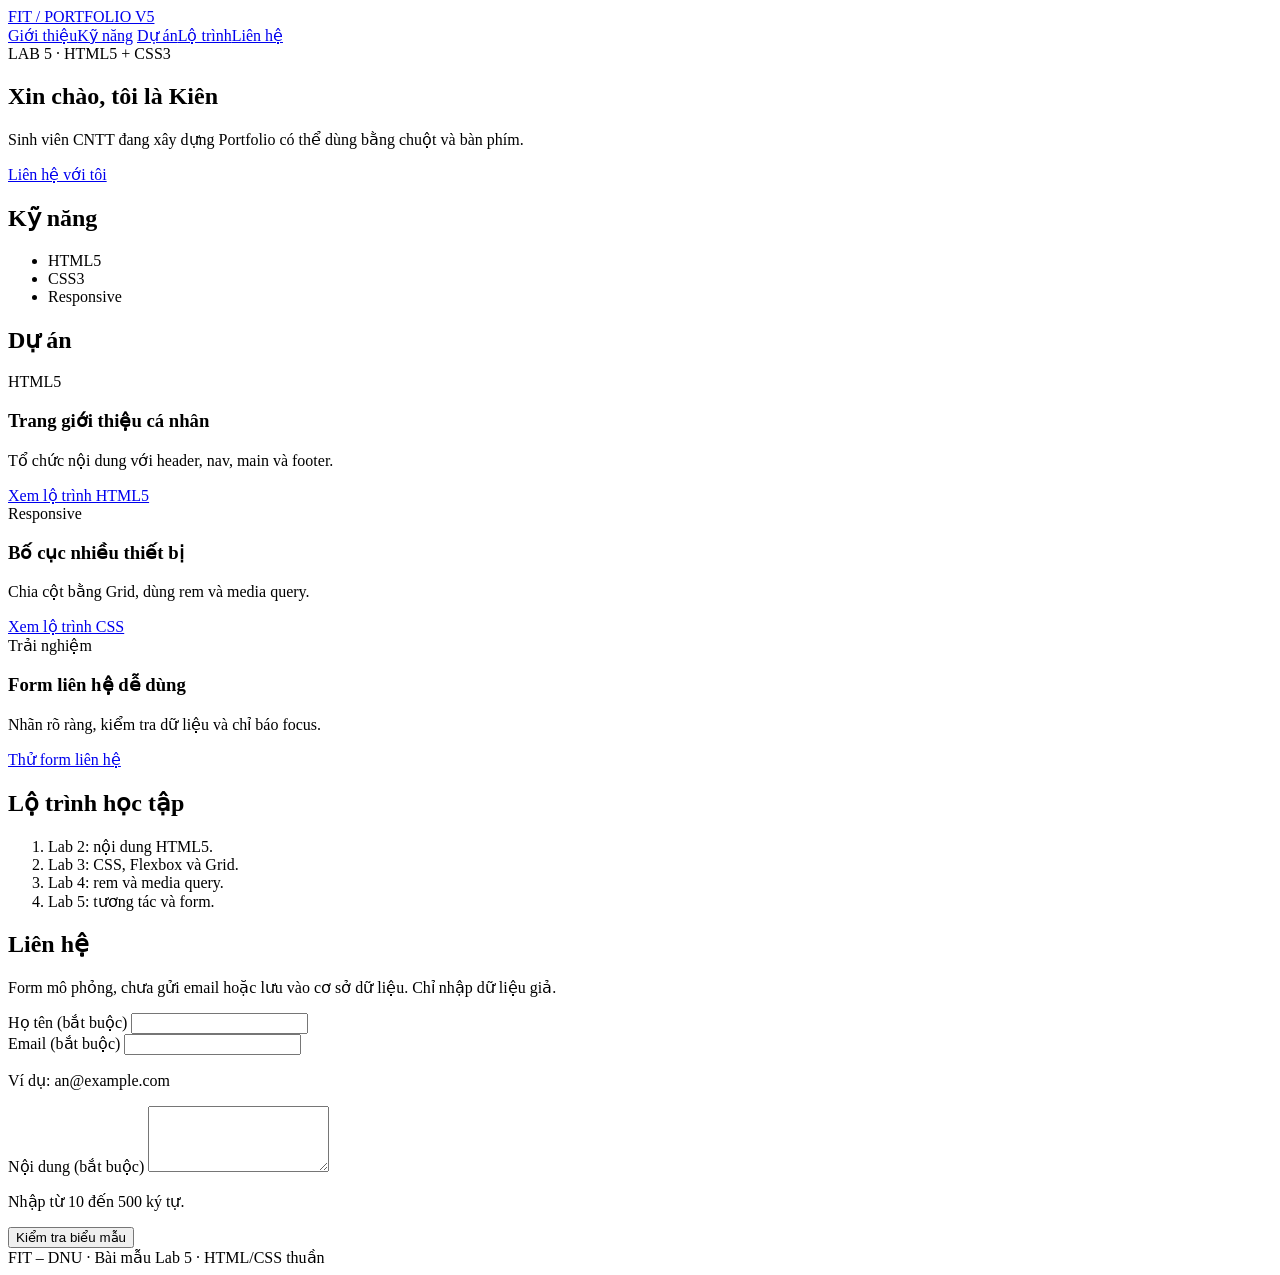
==== index.html @ 5f8643ca "Add files via upload" ====
<!doctype html>
<html lang="vi">

<head>
    <meta charset="utf-8">
    <meta name="viewport" content="width=device-width,initial-scale=1">
    <title>Lab 5 · Portfolio thực hành</title>
    <link rel="stylesheet" href="css/style.css">
</head>

<body>
    <header><a class="brand" href="#gioi-thieu">FIT / PORTFOLIO V5</a>
        <nav class="menu" aria-label="Điều hướng chính">
            <a href="#gioi-thieu">Giới thiệu</a><a href="#ky-nang">Kỹ năng</a>
            <a href="#du-an">Dự án</a><a href="#lo-trinh">Lộ trình</a><a href="#lien-he">Liên hệ</a>
        </nav>
    </header>
    <main>
        <section class="hero" id="gioi-thieu"><span>LAB 5 · HTML5 + CSS3</span>
            <h1>Xin chào, tôi là Kiên </nav></h1>
            <p>Sinh viên CNTT đang xây dựng Portfolio có thể dùng bằng chuột và bàn phím.</p>
            <a class="button" href="#lien-he">Liên hệ với tôi</a>
        </section>
        <section id="ky-nang">
            <h2>Kỹ năng</h2>
            <ul class="skills">
                <li>HTML5</li>
                <li>CSS3</li>
                <li>Responsive</li>
            </ul>
        </section>
        <section id="du-an">
            <h2>Dự án</h2>
            <div class="project-grid">
                <article class="card"><span class="tag">HTML5</span>
                    <h3>Trang giới thiệu cá nhân</h3>
                    <p>Tổ chức nội dung với header, nav, main và footer.</p><a href="#lo-trinh">Xem lộ trình HTML5</a>
                </article>
                <article class="card"><span class="tag">Responsive</span>
                    <h3>Bố cục nhiều thiết bị</h3>
                    <p>Chia cột bằng Grid, dùng rem và media query.</p><a href="#lo-trinh">Xem lộ trình CSS</a>
                </article>
                <article class="card"><span class="tag">Trải nghiệm</span>
                    <h3>Form liên hệ dễ dùng</h3>
                    <p>Nhãn rõ ràng, kiểm tra dữ liệu và chỉ báo focus.</p><a href="#lien-he">Thử form liên hệ</a>
                </article>
            </div>
        </section>
        <section id="lo-trinh">
            <h2>Lộ trình học tập</h2>
            <ol>
                <li>Lab 2: nội dung HTML5.</li>
                <li>Lab 3: CSS, Flexbox và Grid.</li>
                <li>Lab 4: rem và media query.</li>
                <li>Lab 5: tương tác và form.</li>
            </ol>
        </section>
        <section id="lien-he">
            <h2>Liên hệ</h2>
            <p>Form mô phỏng, chưa gửi email hoặc lưu vào cơ sở dữ liệu. Chỉ nhập dữ liệu giả.</p>
            <form action="ket-qua.html" method="get">
                <div class="form-field">
                    <label for="fullname">Họ tên (bắt buộc)</label><!-- 4.1 -->
                    <input id="fullname" name="fullname" type="text" autocomplete="name" required
                        minlength="2"><!-- 4.4 -->
                </div>
                <div class="form-field"><label for="email">Email (bắt buộc)</label>
                    <input id="email" name="email" type="email" autocomplete="email" required
                        aria-describedby="email-help"><!-- 4.2; 4.3 -->
                    <p class="help" id="email-help">Ví dụ: an@example.com</p>
                </div>
                <div class="form-field"><label for="message">Nội dung (bắt buộc)</label>
                    <textarea id="message" name="message" rows="4" required minlength="10" maxlength="50"
                        aria-describedby="message-help"></textarea><!-- 4.5; 4.6; 4.7 -->
                    <p class="help" id="message-help">Nhập từ 10 đến 500 ký tự.</p>
                </div>
                <button class="button" type="submit">Kiểm tra biểu mẫu</button><!-- 4.8 -->
            </form>
        </section>
    </main>
    <footer>FIT – DNU · Bài mẫu Lab 5 · HTML/CSS thuần</footer>
</body>

</html>
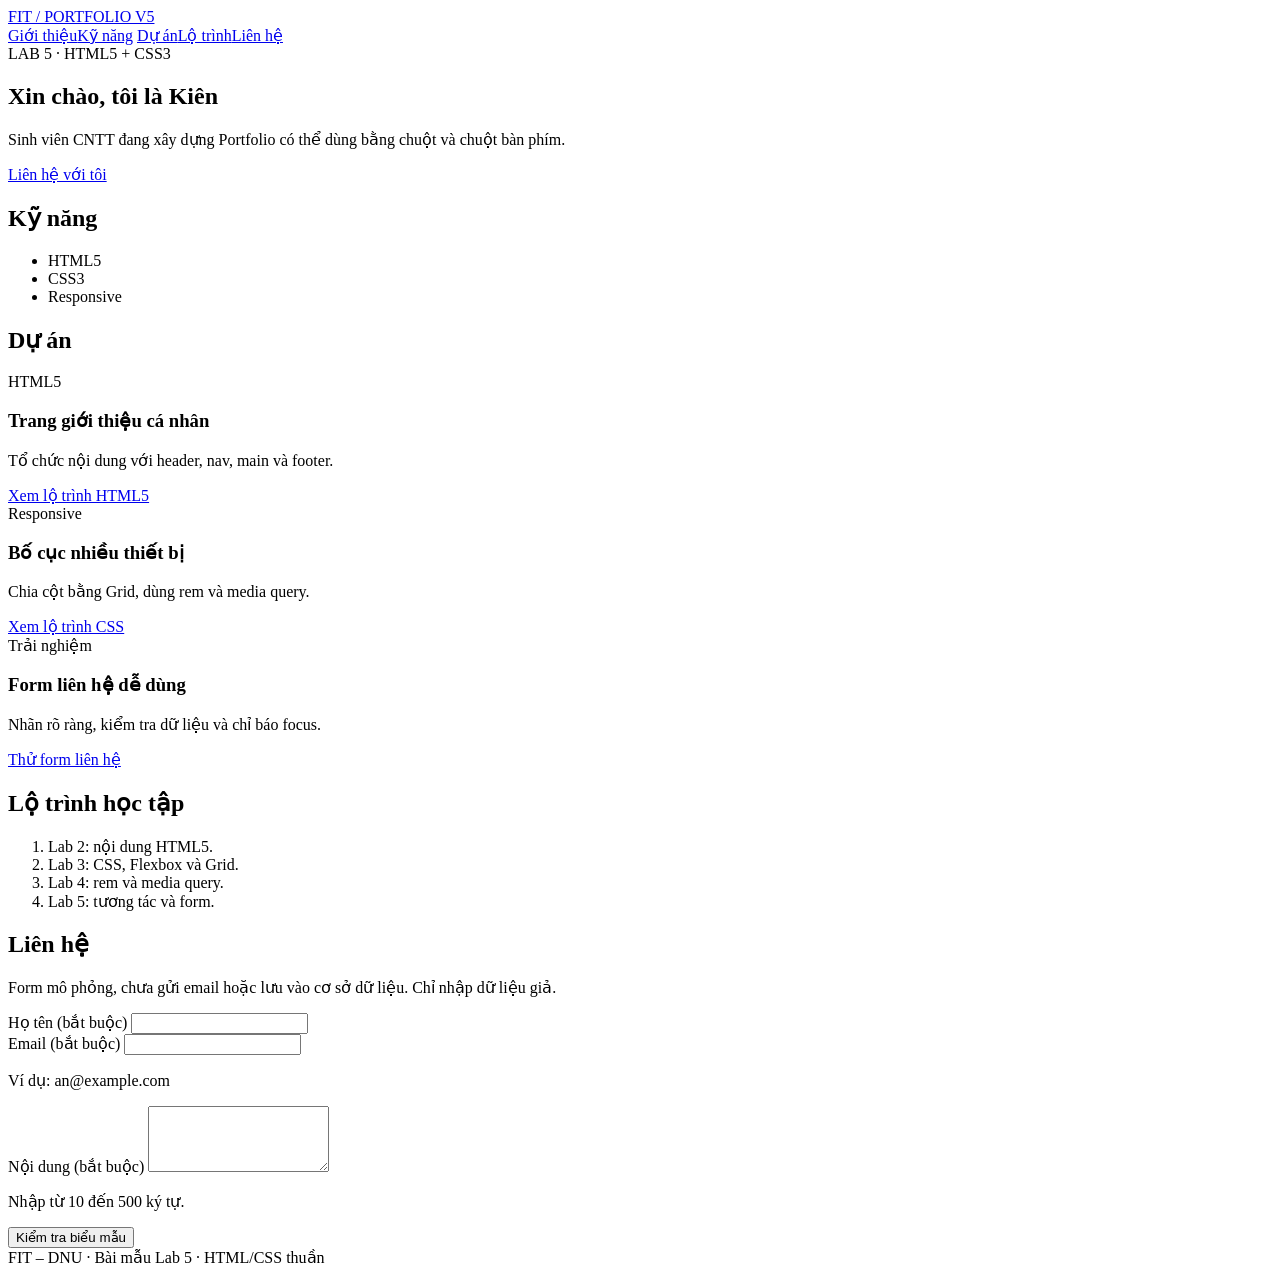
==== commit dc00cc81: "thêm chữ chuột" ====
--- a/index.html
+++ b/index.html
@@ -18,7 +18,7 @@
     <main>
         <section class="hero" id="gioi-thieu"><span>LAB 5 · HTML5 + CSS3</span>
             <h1>Xin chào, tôi là Kiên </nav></h1>
-            <p>Sinh viên CNTT đang xây dựng Portfolio có thể dùng bằng chuột và bàn phím.</p>
+            <p>Sinh viên CNTT đang xây dựng Portfolio có thể dùng bằng chuột và chuột bàn phím.</p>
             <a class="button" href="#lien-he">Liên hệ với tôi</a>
         </section>
         <section id="ky-nang">
@@ -81,4 +81,4 @@
     <footer>FIT – DNU · Bài mẫu Lab 5 · HTML/CSS thuần</footer>
 </body>
 
-</html>+</html>
